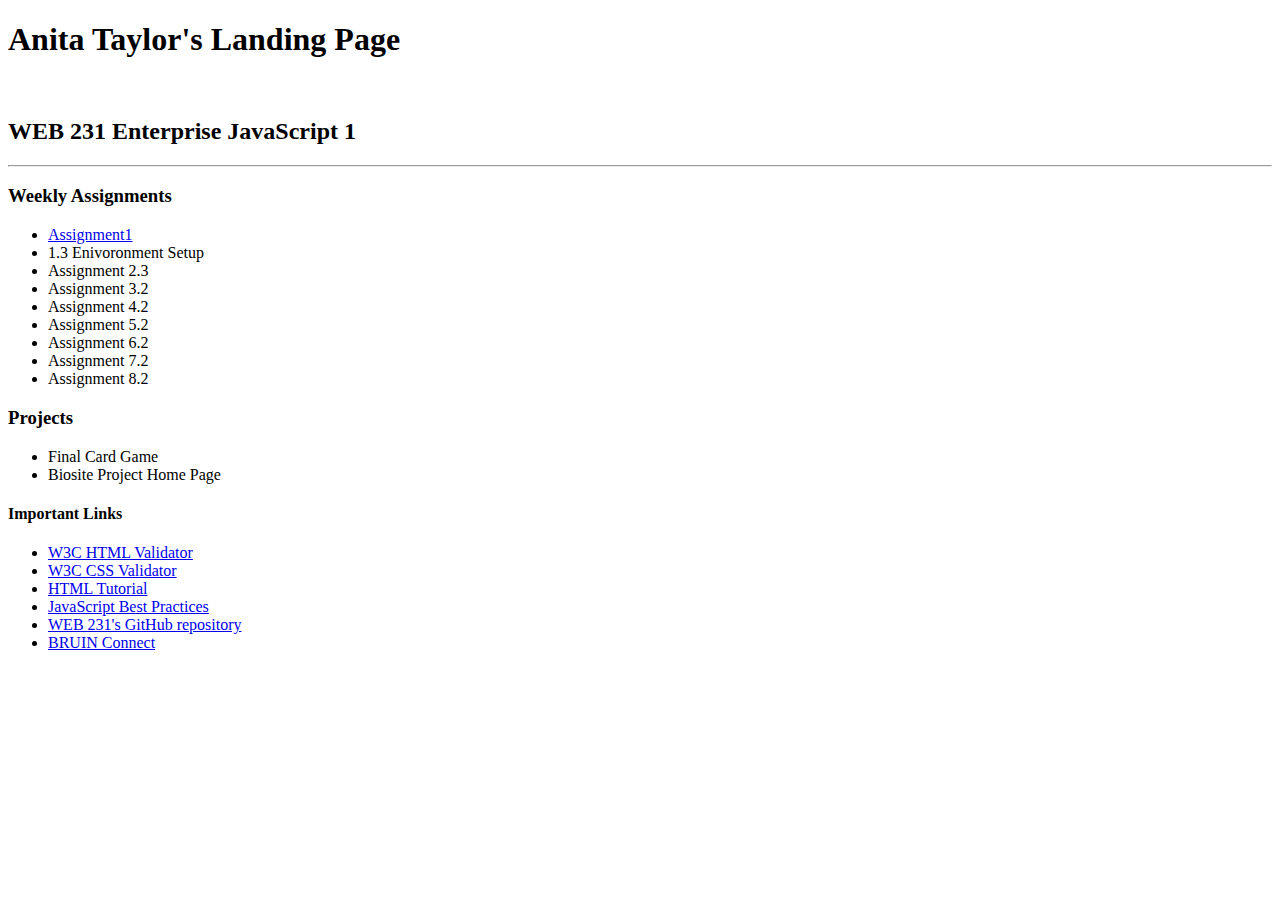
==== week-1/index.html @ 0d44baeb "Rename index.html to week-1/index.html" ====
<!doctype html>
<html lang="en">
 <head>
<meta charset="utf-8">
<!-- HTML -->
<title>WEB231-312j-Enterprise-JavaScript-1</title>

<link href="site.css" rel="stylesheet" type="text/css">
<!-- Google fonts for Oswald -->
     <link href="https://fonts.googleapis.com/css2?family=Oswald:wght@300;400;500;700&display=swap" rel="stylesheet">
</head>
<body>	
 <header>
 <h1 id="page-title">Anita Taylor's Landing Page</H1>
<p>&nbsp;</p>
<h2>WEB 231 Enterprise JavaScript 1</h2>                     
</header>
<hr>	
<h3>Weekly Assignments</h3>
  <ul>
  <li><a href="taylor-exercise-1.2-GitHub-repository-setup.docx">Assignment1</a></li>
  <li>1.3 Enivoronment Setup</li>
  <li>Assignment 2.3</li>
  <li>Assignment 3.2</li>
  <li>Assignment 4.2</li>
  <li>Assignment 5.2</li>
  <li>Assignment 6.2</li>
  <li>Assignment 7.2</li>
  <li>Assignment 8.2</li>
</ul>
	<h3>Projects</h3>
  <ul>
  <li>Final Card Game</li>
  <li>Biosite Project Home Page</li>
  </ul>
	<h4>Important Links </h4>
	<ul>
		<li><a href="https://validator.w3.org/">W3C HTML Validator</a></li>
		<li><a href="http://jigsaw.w3.org/css-validator/">W3C CSS Validator</a></li>
		<li><a href="https://www.w3schools.com/html/">HTML Tutorial</a></li>
		<li><a href="https://www.w3schools.com/js/js_best_practices.asp">JavaScript Best Practices</a></li>
		<li><a href="https://github.com/buwebdev/web-231">WEB 231's GitHub repository</a></li>
		<li><a href="https://bruinconnect.bellevue.edu/">BRUIN Connect</a></li>
	</ul>
</body>
</html>
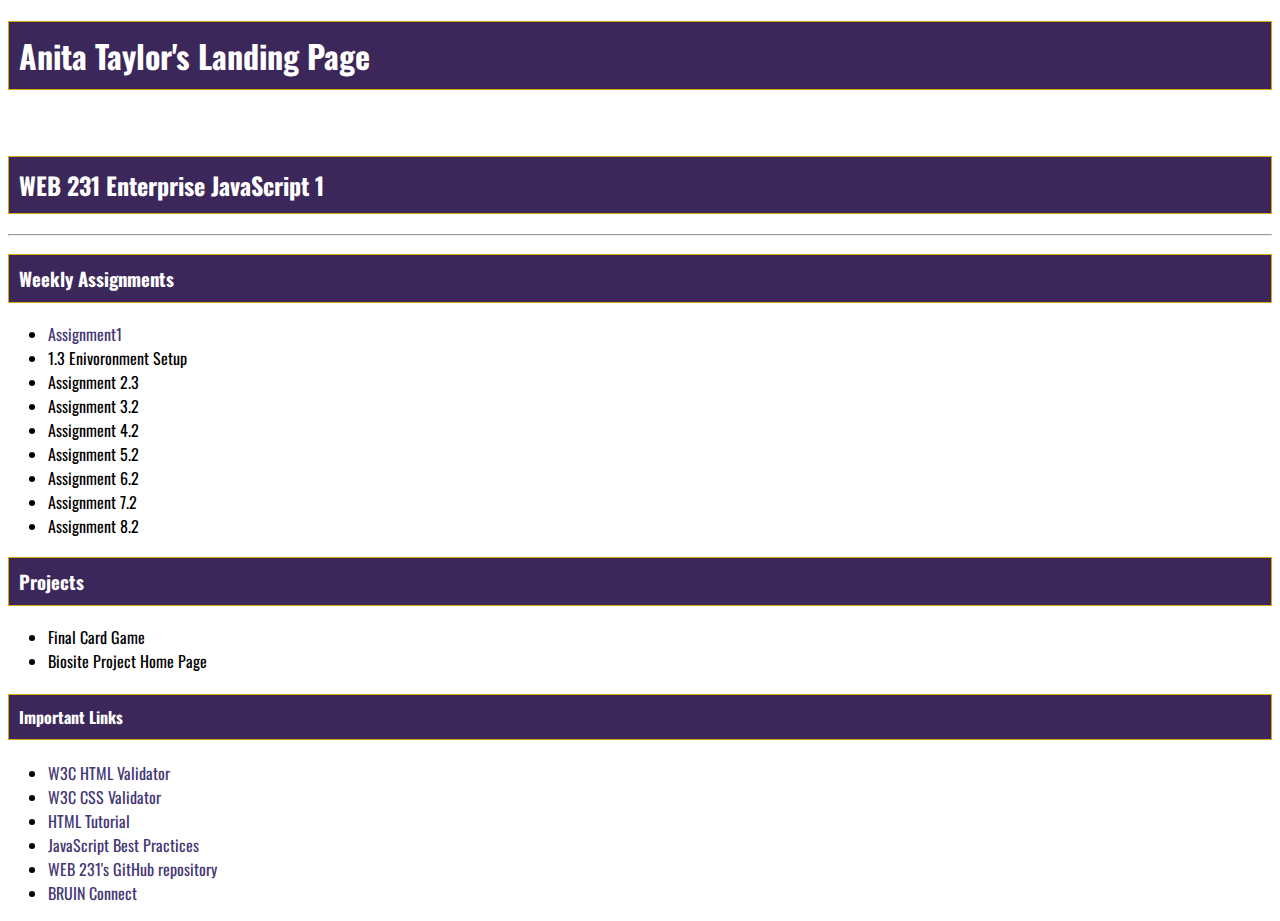
==== commit dcffb1f3: "Update index.html" ====
--- a/week-1/index.html
+++ b/week-1/index.html
@@ -11,11 +11,15 @@
 </head>
 <body>	
  <header>
- <h1 id="page-title">Anita Taylor's Landing Page</H1>
+	 <!-- h1 tag with changed value-->
+ <h1 id="page-title">Anita Taylor's Landing Page</h1>
 <p>&nbsp;</p>
+	  <!-- h2 tag with changed value name of class-->
 <h2>WEB 231 Enterprise JavaScript 1</h2>                     
 </header>
+	 <!-- horizontal line-->
 <hr>	
+	 <!-- h3 tag changed value to weekly assignments with UL and assignments-->
 <h3>Weekly Assignments</h3>
   <ul>
   <li><a href="taylor-exercise-1.2-GitHub-repository-setup.docx">Assignment1</a></li>
@@ -28,11 +32,14 @@
   <li>Assignment 7.2</li>
   <li>Assignment 8.2</li>
 </ul>
+	<!-- h3 tag value to projects-->
 	<h3>Projects</h3>
+	<!-- projects info changed value with UL and projects-->
   <ul>
   <li>Final Card Game</li>
   <li>Biosite Project Home Page</li>
   </ul>
+	<!-- h4 tag changed value to important links and listings for links below-->
 	<h4>Important Links </h4>
 	<ul>
 		<li><a href="https://validator.w3.org/">W3C HTML Validator</a></li>
--- a/week-1/site.css
+++ b/week-1/site.css
@@ -0,0 +1,48 @@
+/* CSS Document */
+body {
+    font-family: 'Oswald', Verdana, Arial, sans-serif;
+}
+#container {
+    margin-top: 50px;
+    margin-left: 100px;
+    margin-right: 100px;
+}
+	h1 {background-color: #3C275A;
+    color: #ffffff;
+	 border: 1px solid #D6A800;
+    padding: 10px;
+}
+h2 {background-color: #3C275A;
+    color: #ffffff;
+	 border: 1px solid #D6A800;
+    padding: 10px;
+}
+h3{background-color: #3C275A;
+    color: #ffffff;
+	 border: 1px solid #D6A800;
+    padding: 10px;
+}
+h4{background-color: #3C275A;
+    color: #ffffff;
+	 border: 1px solid #D6A800;
+    padding: 10px;
+}
+a {color: #453674;
+}
+a:link {
+  text-decoration: none;
+}
+
+a:visited {
+  color: #3C275A;
+}
+
+a:hover {
+  background-color: #D6A800;
+	color: #4F3674;
+  text-decoration: none;
+}
+
+a:active {
+  text-decoration: none;
+}
